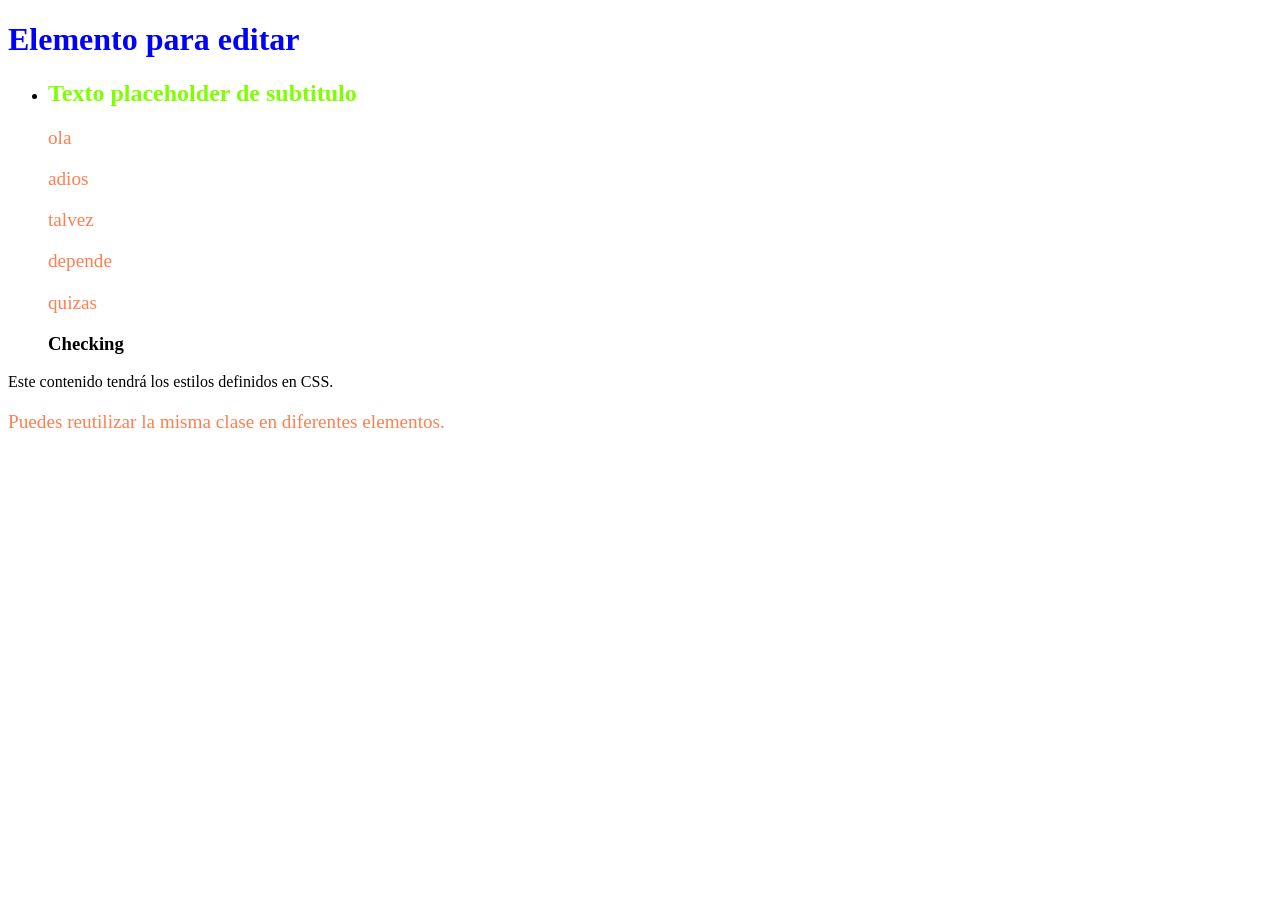
==== 25Feb2026/index.html @ 323fd10a "TestCSS" ====
<!DOCTYPE html>
<html lang="en">
<head>
    <meta charset="UTF-8">
    <meta name="viewport" content="width=device-width, initial-scale=1.0">
    <title>Test Index for CSS</title>
    <link rel="stylesheet" href="/25Feb2026/styles.css">
</head>
<body>
    <h1>Elemento para editar    

    </h1>
        <ul>
            <li>
            <h2>
                Texto placeholder de subtitulo
            </h2>
        <p>ola</p>
        <p>adios</p>
        <p>talvez</p>
        <p>depende</p>
        <p>quizas</p>
            </li>
    
        <h3>Checking</h3>
        </ul>

    <div class="mi-clase-personalizada">
        Este contenido tendrá los estilos definidos en CSS.
    </div>

    <p class="mi-clase-personalizada">
        Puedes reutilizar la misma clase en diferentes elementos.
    </p>
</body>
</html>
---- 25Feb2026/styles.css ----
h1 {
    color: blue; size: 2px;
}
h2 {color: chartreuse; size: 4px;
}

p {color: coral; font-size: larger;}
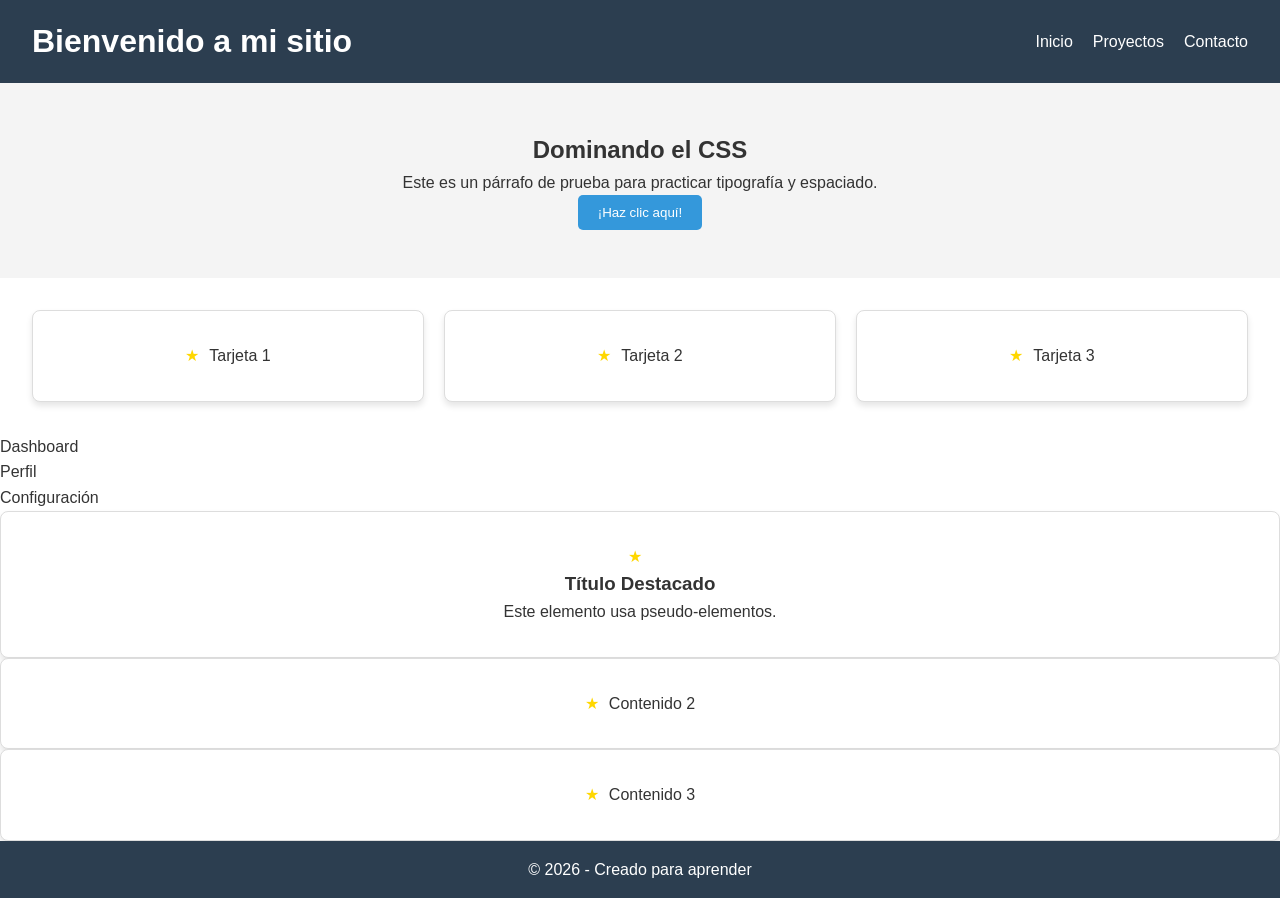
==== commit de80b410: "Test Learning Ai Tool" ====
--- a/25Feb2026/index.html
+++ b/25Feb2026/index.html
@@ -1,36 +1,62 @@
 <!DOCTYPE html>
-<html lang="en">
+<html lang="es">
 <head>
     <meta charset="UTF-8">
-    <meta name="viewport" content="width=device-width, initial-scale=1.0">
-    <title>Test Index for CSS</title>
+    <title>Aprendiendo CSS</title>
     <link rel="stylesheet" href="/25Feb2026/styles.css">
 </head>
 <body>
-    <h1>Elemento para editar    
 
-    </h1>
-        <ul>
-            <li>
-            <h2>
-                Texto placeholder de subtitulo
-            </h2>
-        <p>ola</p>
-        <p>adios</p>
-        <p>talvez</p>
-        <p>depende</p>
-        <p>quizas</p>
-            </li>
+    <header class="main-header">
+        <h1>Bienvenido a mi sitio</h1>
+        <nav>
+            <ul>
+                <li><a href="#">Inicio</a></li>
+                <li><a href="#">Proyectos</a></li>
+                <li><a href="#">Contacto</a></li>
+            </ul>
+        </nav>
+    </header>
+
+    <main>
+        <section class="hero">
+            <h2>Dominando el CSS</h2>
+            <p>Este es un párrafo de prueba para practicar tipografía y espaciado.</p>
+            <button class="btn-primary">¡Haz clic aquí!</button>
+        </section>
+
+        <section class="cards-container">
+            <div class="card">Tarjeta 1</div>
+            <div class="card">Tarjeta 2</div>
+            <div class="card">Tarjeta 3</div>
+        </section>
+    </main>
+
+    <div class="layout">
+    <aside class="sidebar">
+        <nav>
+            <ul>
+                <li class="active">Dashboard</li>
+                <li>Perfil</li>
+                <li>Configuración</li>
+            </ul>
+        </nav>
+    </aside>
     
-        <h3>Checking</h3>
-        </ul>
-
-    <div class="mi-clase-personalizada">
-        Este contenido tendrá los estilos definidos en CSS.
+    <main class="content">
+        <article class="card featured">
+            <h3>Título Destacado</h3>
+            <p>Este elemento usa pseudo-elementos.</p>
+        </article>
+        
+            <div class="card">Contenido 2</div>
+            <div class="card">Contenido 3</div>
+        </main>
     </div>
 
-    <p class="mi-clase-personalizada">
-        Puedes reutilizar la misma clase en diferentes elementos.
-    </p>
+    <footer class="main-footer">
+        <p>&copy; 2026 - Creado para aprender</p>
+    </footer>
+
 </body>
 </html>
--- a/25Feb2026/styles.css
+++ b/25Feb2026/styles.css
@@ -1,8 +1,94 @@
-h1 {
-    color: blue; size: 2px;
-}
-h2 {color: chartreuse; size: 4px;
+/* Reset básico para eliminar márgenes predeterminados */
+* {
+    margin: 0;
+    padding: 0;
+    box-sizing: border-box;
 }
 
-p {color: coral; font-size: larger;}
+body {
+    font-family: 'Segoe UI', sans-serif;
+    line-height: 1.6;
+    color: #333;
+}
 
+/* Header con Flexbox */
+.main-header {
+    background: #2c3e50;
+    color: white;
+    padding: 1rem 2rem;
+    display: flex;
+    justify-content: space-between;
+    align-items: center;
+}
+
+.main-header nav ul {
+    display: flex;
+    list-style: none;
+    gap: 20px;
+}
+
+.main-header a {
+    color: white;
+    text-decoration: none;
+}
+
+/* Hero Section */
+.hero {
+    text-align: center;
+    padding: 3rem 1rem;
+    background: #f4f4f4;
+}
+
+.btn-primary {
+    padding: 10px 20px;
+    background: #3498db;
+    color: white;
+    border: none;
+    border-radius: 5px;
+    cursor: pointer;
+    transition: background 0.3s;
+}
+
+.btn-primary:hover {
+    background: #2980b9;
+}
+
+/* Contenedor de tarjetas (Grid simple) */
+.cards-container {
+    display: grid;
+    grid-template-columns: repeat(auto-fit, minmax(200px, 1fr));
+    gap: 20px;
+    padding: 2rem;
+}
+
+.card {
+    background: #fff;
+    border: 1px solid #ddd;
+    padding: 2rem;
+    text-align: center;
+    border-radius: 8px;
+    box-shadow: 0 4px 6px rgba(0,0,0,0.1);
+}
+
+/* Footer */
+.main-footer {
+    text-align: center;
+    padding: 1rem;
+    background: #2c3e50;
+    color: white;
+}
+
+.card::before {
+    content: "★";
+    color: gold;
+    margin-right: 10px;
+}
+
+@keyframes aparecer {
+    from { opacity: 0; transform: translateY(20px); }
+    to { opacity: 1; transform: translateY(0); }
+}
+
+.card {
+    animation: aparecer 0.8s ease-out;
+}
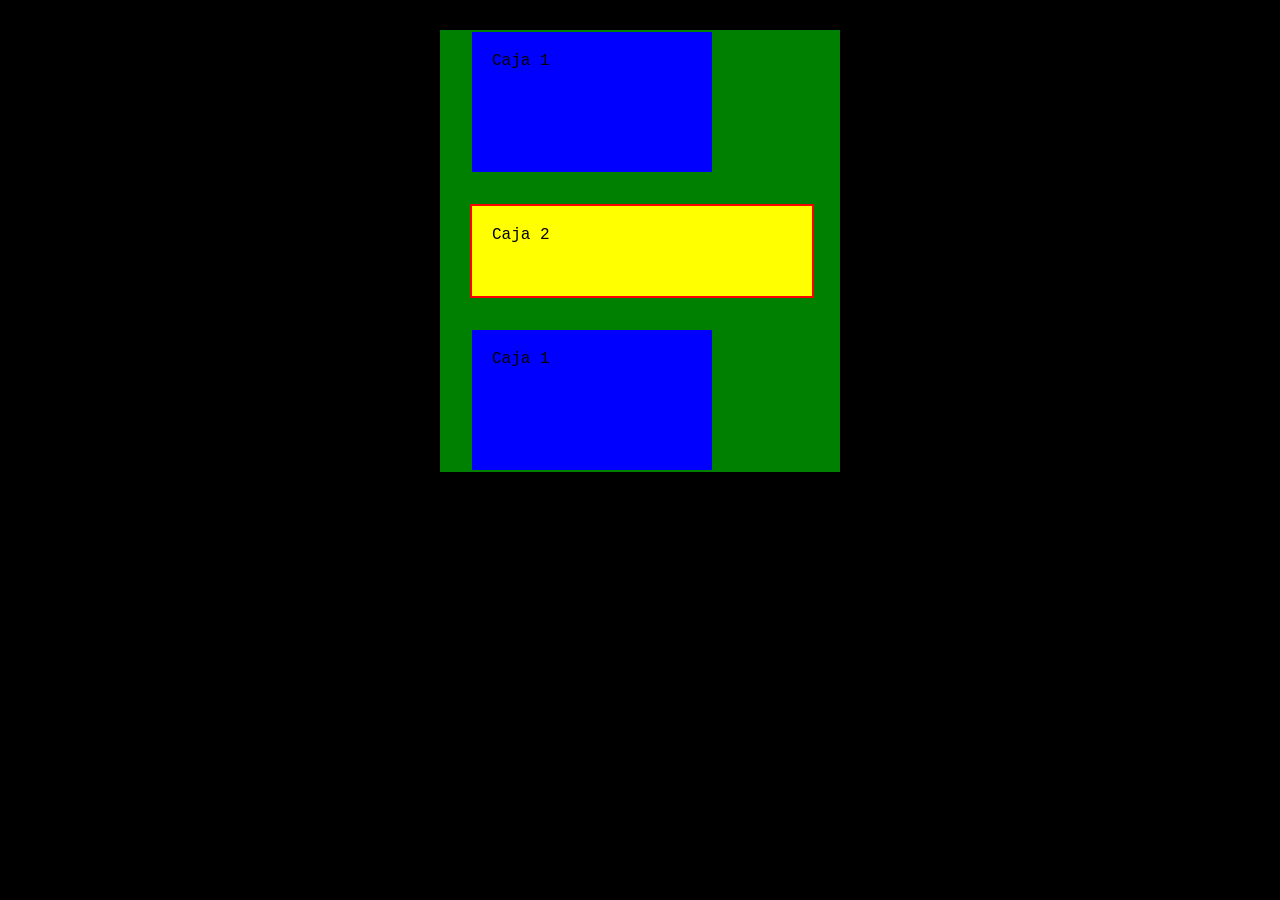
==== commit bd05b5e5: "ejercicio css" ====
--- a/25Feb2026/index.html
+++ b/25Feb2026/index.html
@@ -2,61 +2,16 @@
 <html lang="es">
 <head>
     <meta charset="UTF-8">
-    <title>Aprendiendo CSS</title>
-    <link rel="stylesheet" href="/25Feb2026/styles.css">
+    <title>Ejercicio de Cajas</title>
+    <link rel="stylesheet" href="styles.css">
 </head>
 <body>
 
-    <header class="main-header">
-        <h1>Bienvenido a mi sitio</h1>
-        <nav>
-            <ul>
-                <li><a href="#">Inicio</a></li>
-                <li><a href="#">Proyectos</a></li>
-                <li><a href="#">Contacto</a></li>
-            </ul>
-        </nav>
-    </header>
+    <div class="caja1">Caja 1</div>
 
-    <main>
-        <section class="hero">
-            <h2>Dominando el CSS</h2>
-            <p>Este es un párrafo de prueba para practicar tipografía y espaciado.</p>
-            <button class="btn-primary">¡Haz clic aquí!</button>
-        </section>
+    <div class="caja2">Caja 2</div>
 
-        <section class="cards-container">
-            <div class="card">Tarjeta 1</div>
-            <div class="card">Tarjeta 2</div>
-            <div class="card">Tarjeta 3</div>
-        </section>
-    </main>
-
-    <div class="layout">
-    <aside class="sidebar">
-        <nav>
-            <ul>
-                <li class="active">Dashboard</li>
-                <li>Perfil</li>
-                <li>Configuración</li>
-            </ul>
-        </nav>
-    </aside>
-    
-    <main class="content">
-        <article class="card featured">
-            <h3>Título Destacado</h3>
-            <p>Este elemento usa pseudo-elementos.</p>
-        </article>
-        
-            <div class="card">Contenido 2</div>
-            <div class="card">Contenido 3</div>
-        </main>
-    </div>
-
-    <footer class="main-footer">
-        <p>&copy; 2026 - Creado para aprender</p>
-    </footer>
+    <div class="caja1">Caja 1</div>
 
 </body>
 </html>
--- a/25Feb2026/styles.css
+++ b/25Feb2026/styles.css
@@ -1,94 +1,32 @@
-/* Reset básico para eliminar márgenes predeterminados */
+html {
+    background: black;
+}
+
 * {
-    margin: 0;
-    padding: 0;
-    box-sizing: border-box;
+    font-family: 'Courier New';
 }
 
 body {
-    font-family: 'Segoe UI', sans-serif;
-    line-height: 1.6;
-    color: #333;
+    width: 400px;
+    margin: 0 auto;
+    height: auto;
+    background: green;
 }
 
-/* Header con Flexbox */
-.main-header {
-    background: #2c3e50;
-    color: white;
-    padding: 1rem 2rem;
-    display: flex;
-    justify-content: space-between;
-    align-items: center;
+.caja1 {
+    width: 200px;
+    height: 100px;
+    border: 2px solid green;
+    padding: 20px;
+    margin: 30px;
+    background: blue;
 }
 
-.main-header nav ul {
-    display: flex;
-    list-style: none;
-    gap: 20px;
-}
-
-.main-header a {
-    color: white;
-    text-decoration: none;
-}
-
-/* Hero Section */
-.hero {
-    text-align: center;
-    padding: 3rem 1rem;
-    background: #f4f4f4;
-}
-
-.btn-primary {
-    padding: 10px 20px;
-    background: #3498db;
-    color: white;
-    border: none;
-    border-radius: 5px;
-    cursor: pointer;
-    transition: background 0.3s;
-}
-
-.btn-primary:hover {
-    background: #2980b9;
-}
-
-/* Contenedor de tarjetas (Grid simple) */
-.cards-container {
-    display: grid;
-    grid-template-columns: repeat(auto-fit, minmax(200px, 1fr));
-    gap: 20px;
-    padding: 2rem;
-}
-
-.card {
-    background: #fff;
-    border: 1px solid #ddd;
-    padding: 2rem;
-    text-align: center;
-    border-radius: 8px;
-    box-shadow: 0 4px 6px rgba(0,0,0,0.1);
-}
-
-/* Footer */
-.main-footer {
-    text-align: center;
-    padding: 1rem;
-    background: #2c3e50;
-    color: white;
-}
-
-.card::before {
-    content: "★";
-    color: gold;
-    margin-right: 10px;
-}
-
-@keyframes aparecer {
-    from { opacity: 0; transform: translateY(20px); }
-    to { opacity: 1; transform: translateY(0); }
-}
-
-.card {
-    animation: aparecer 0.8s ease-out;
+.caja2 {
+    width: 300px;
+    height: 50px;
+    border: 2px solid red;
+    padding: 20px;
+    margin: 30px;
+    background: yellow;
 }
